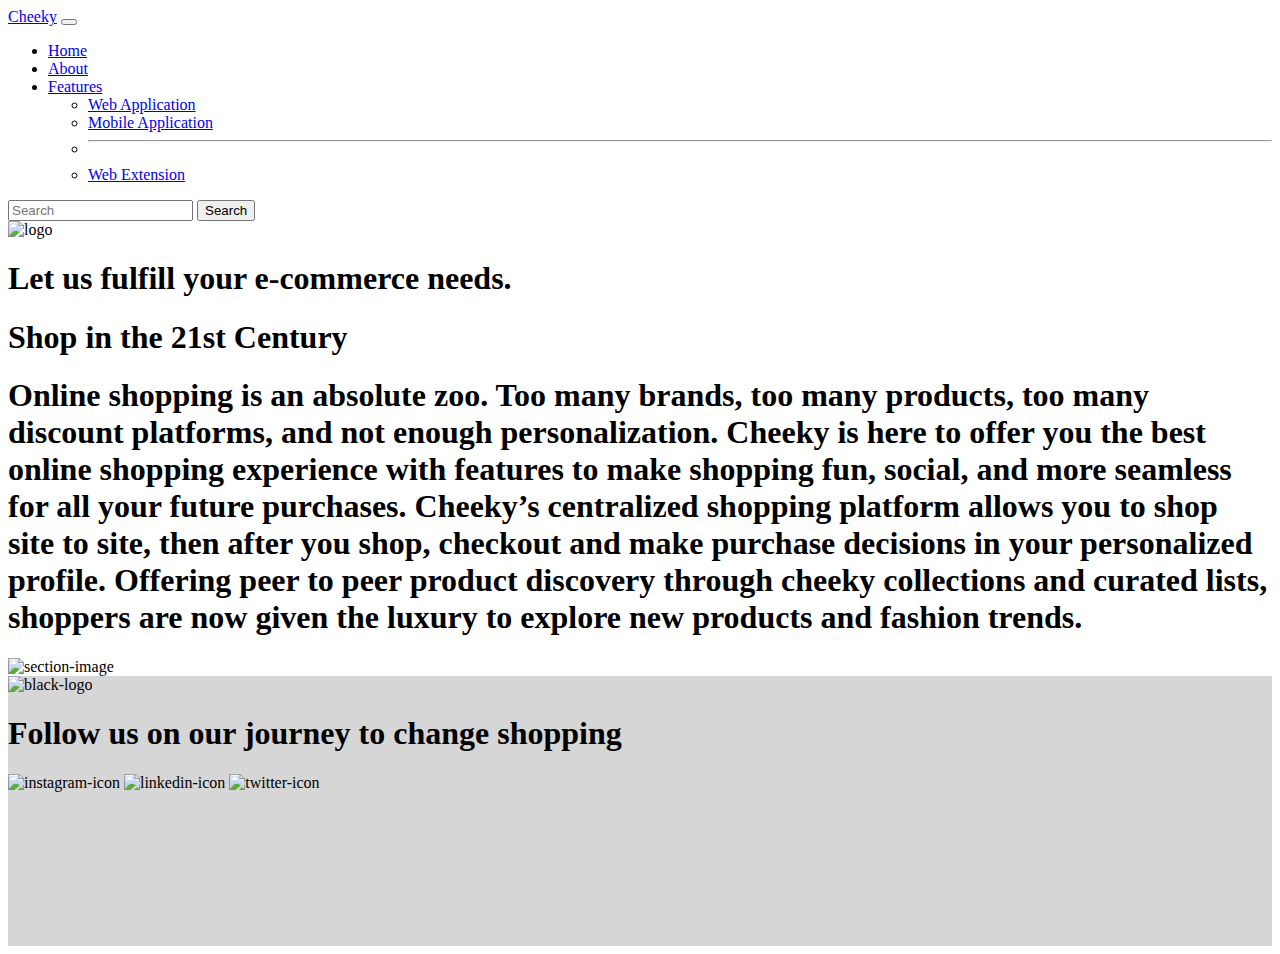
==== index.html @ 741fd466 "Add files via upload" ====
<!doctype html>
<html lang="en">

<head>
    <!-- Required meta tags -->
    <meta charset="utf-8">
    <meta name="viewport" content="width=device-width, initial-scale=1">

    <!-- Bootstrap CSS -->
    <link href="https://cdn.jsdelivr.net/npm/bootstrap@5.0.2/dist/css/bootstrap.min.css" rel="stylesheet"
        integrity="sha384-EVSTQN3/azprG1Anm3QDgpJLIm9Nao0Yz1ztcQTwFspd3yD65VohhpuuCOmLASjC" crossorigin="anonymous">
    <link rel="stylesheet" href="styles.css">


    <title>Cheeky</title>
</head>

<body>
    <div class="">
        <nav class="navbar sticky-top navbar-expand-lg navbar-light bg-light">
            <div class="container-fluid">
                <a class="navbar-brand" href="#">Cheeky</a>
                <button class="navbar-toggler" type="button" data-bs-toggle="collapse"
                    data-bs-target="#navbarSupportedContent" aria-controls="navbarSupportedContent"
                    aria-expanded="false" aria-label="Toggle navigation">
                    <span class="navbar-toggler-icon"></span>
                </button>
                <div class="collapse navbar-collapse" id="navbarSupportedContent">
                    <ul class="navbar-nav me-auto mb-2 mb-lg-0">
                        <li class="nav-item">
                            <a class="nav-link active" aria-current="page" href="#">Home</a>
                        </li>
                        <li class="nav-item">
                            <a class="nav-link" href="#">About</a>
                        </li>
                        <li class="nav-item dropdown">
                            <a class="nav-link dropdown-toggle" href="#" id="navbarDropdown" role="button"
                                data-bs-toggle="dropdown" aria-expanded="false">
                                Features
                            </a>
                            <ul class="dropdown-menu" aria-labelledby="navbarDropdown">
                                <li><a class="dropdown-item" href="#">Web Application</a></li>
                                <li><a class="dropdown-item" href="#">Mobile Application</a></li>
                                <li>
                                    <hr class="dropdown-divider">
                                </li>
                                <li><a class="dropdown-item" href="#">Web Extension</a></li>
                            </ul>
                        </li>
                    </ul>
                    <form class="d-flex">
                        <input class="form-control me-2" type="search" placeholder="Search" aria-label="Search">
                        <button class="btn btn-outline-success" type="submit">Search</button>
                    </form>
                </div>
            </div>
        </nav>
    </div>
    <div class="d-flex flex-column justify-content-center align-items-center vh-100 hero">
        <img src="./assets/logo.png" alt="logo">
        <h1 class="text-light mt-5 text-center">Let us fulfill your e-commerce needs.</h1>
    </div>
    <div class="container-fluid">
        <div class="row min-vh-100">
            <div class="col p-5 d-flex flex-column justify-content-center">
                <h1 class="fs-1 p-5 pb-2 pt-2 text-center">Shop in the 21st Century</h1>
                <h1 class="fs-5 p-5 p-sm-2 p-md-2 text-center">Online shopping is an absolute zoo.
                    Too many brands, too many products, too many discount platforms, and not enough personalization.
                    Cheeky is
                    here to offer you the best online shopping experience with features to make shopping fun, social,
                    and more
                    seamless for all your future purchases. Cheeky’s centralized shopping platform allows you to shop
                    site to
                    site, then after you shop, checkout and make purchase decisions in your personalized profile.
                    Offering peer
                    to peer product discovery through cheeky collections and curated lists, shoppers are now given the
                    luxury to
                    explore new products and fashion trends.</h1>
            </div>
            <div class="col p-5 d-none d-lg-flex d-xl-flex d-xxl-flex flex-column justify-content-center">
                <img src="https://images.unsplash.com/photo-1681995584978-e842b2865d39?ixlib=rb-4.0.3&ixid=MnwxMjA3fDB8MHxwaG90by1wYWdlfHx8fGVufDB8fHx8&auto=format&fit=crop&w=872&q=80"
                    alt="section-image" class="img-fluid">
            </div>
        </div>
    </div>
    <div class="container-fluid footer">
        <div class="row">
            <div class="col min-h-100 p-4">
                <img src="./assets/BlackWord.png" alt="black-logo" class="img-fluid">
                <h1 class="fs-5">Follow us on our journey to change shopping</h1>
            </div>
            <div class="col d-none d-lg-flex d-xl-flex"></div>
            <div class="col d-none d-lg-flex d-xl-flex"></div>
            <div class="col d-flex justify-content-center align-items-center min-h-100 p-4">
                <img src="./assets/instagram-icon.svg" alt="instagram-icon" class="p-2">
                <img src="./assets/linkedin-icon.svg" alt="linkedin-icon" class="p-2">
                <img src="./assets/twitter-icon.svg" alt="twitter-icon" class="p-2">
            </div>
        </div>
    </div>
    <script src="https://cdn.jsdelivr.net/npm/bootstrap@5.0.2/dist/js/bootstrap.bundle.min.js"
        integrity="sha384-MrcW6ZMFYlzcLA8Nl+NtUVF0sA7MsXsP1UyJoMp4YLEuNSfAP+JcXn/tWtIaxVXM"
        crossorigin="anonymous"></script>
</body>

</html>
---- styles.css ----
.hero {
    background-image: url(https://images.unsplash.com/photo-1483728642387-6c3bdd6c93e5?ixlib=rb-4.0.3&ixid=MnwxMjA3fDB8MHxwaG90by1wYWdlfHx8fGVufDB8fHx8&auto=format&fit=crop&w=1776&q=80);
    background-size: cover;
}

.footer {
    height: 30vh;
    background-color: rgb(214, 214, 214);
    border-top: 4px;
    border-color: black;
}
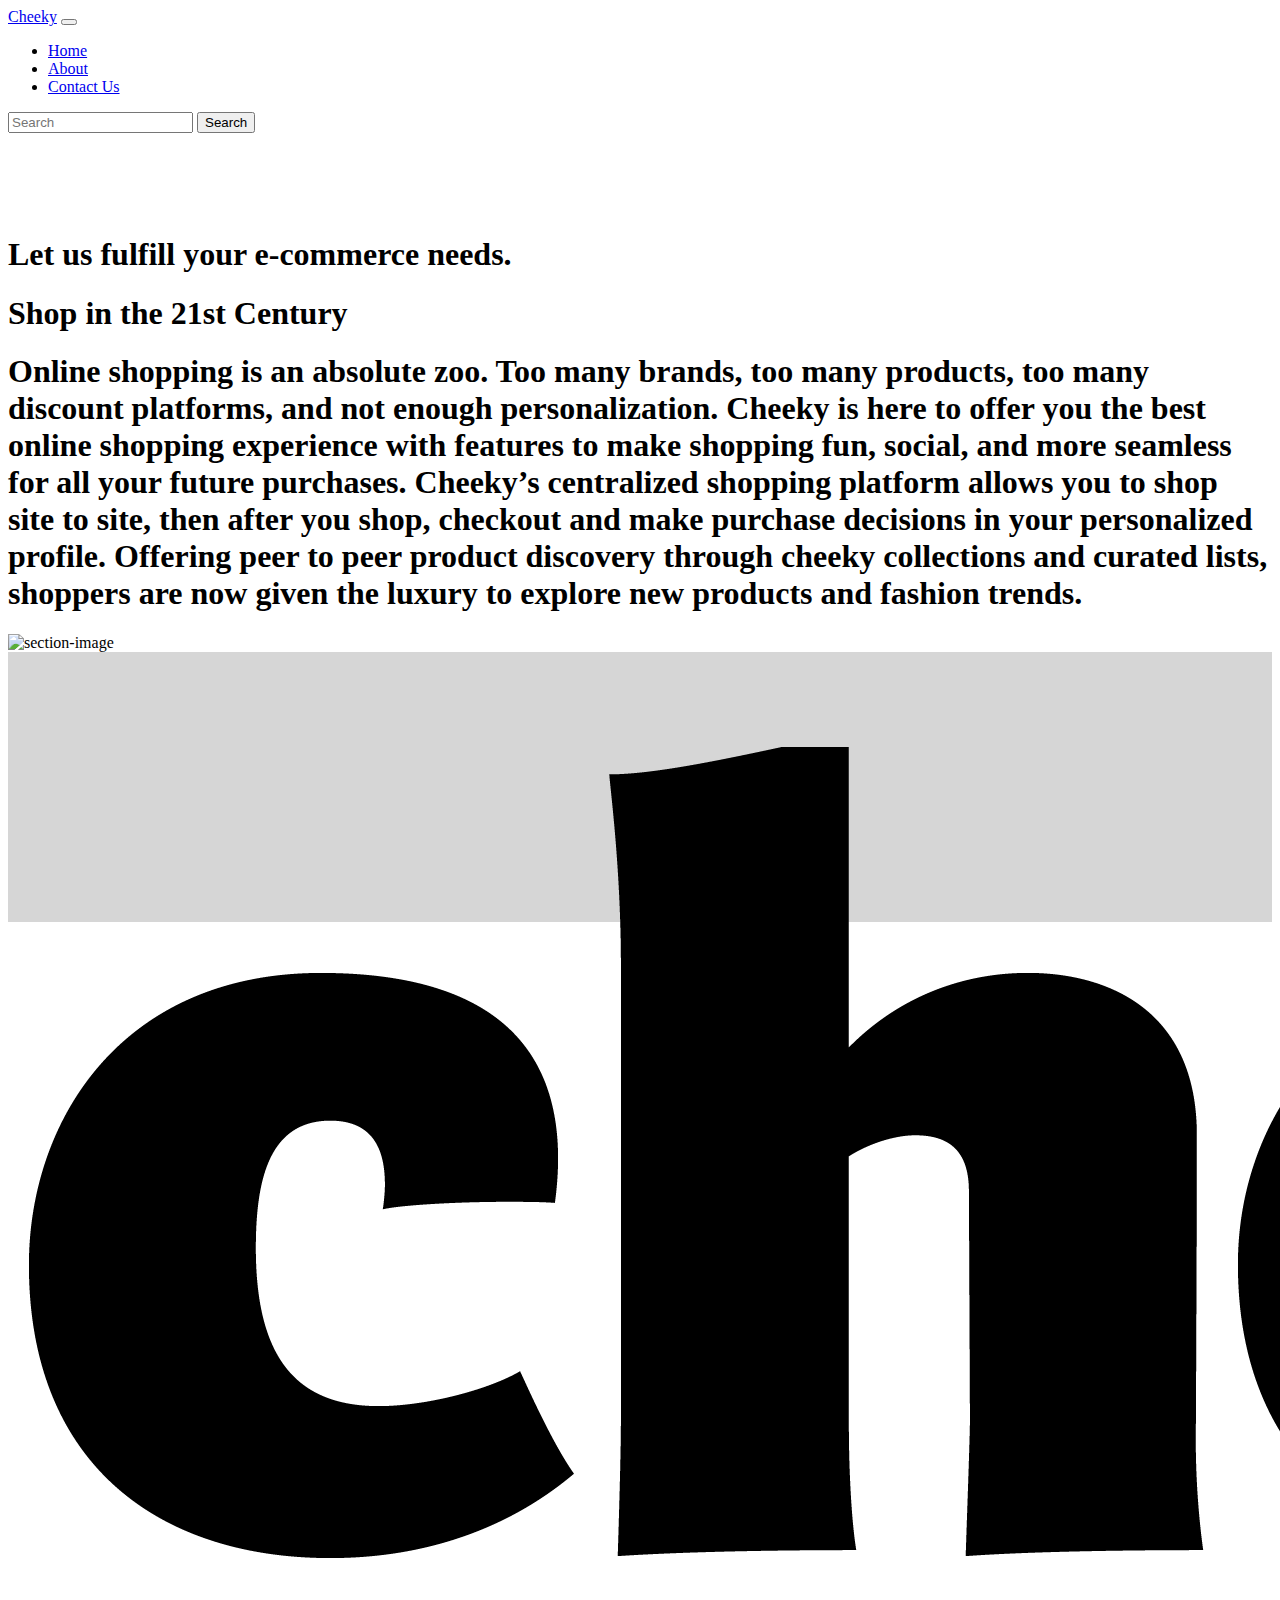
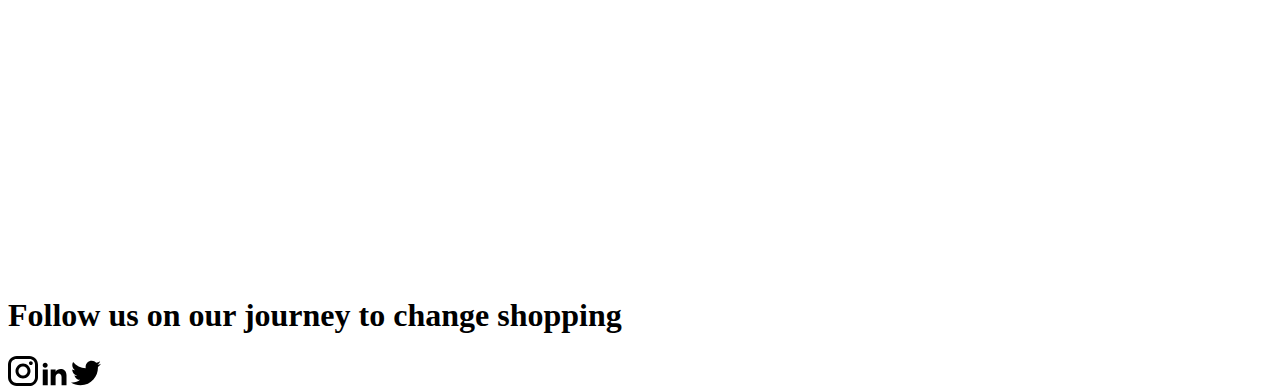
==== commit bbcaa4c9: "updating non-home pages" ====
--- a/index.html
+++ b/index.html
@@ -19,7 +19,7 @@
     <div class="">
         <nav class="navbar sticky-top navbar-expand-lg navbar-light bg-light">
             <div class="container-fluid">
-                <a class="navbar-brand" href="#">Cheeky</a>
+                <a class="navbar-brand" href="index.html">Cheeky</a>
                 <button class="navbar-toggler" type="button" data-bs-toggle="collapse"
                     data-bs-target="#navbarSupportedContent" aria-controls="navbarSupportedContent"
                     aria-expanded="false" aria-label="Toggle navigation">
@@ -28,24 +28,13 @@
                 <div class="collapse navbar-collapse" id="navbarSupportedContent">
                     <ul class="navbar-nav me-auto mb-2 mb-lg-0">
                         <li class="nav-item">
-                            <a class="nav-link active" aria-current="page" href="#">Home</a>
+                            <a class="nav-link active" aria-current="page" href="index.html">Home</a>
                         </li>
                         <li class="nav-item">
-                            <a class="nav-link" href="#">About</a>
+                            <a class="nav-link" href="about.html">About</a>
                         </li>
-                        <li class="nav-item dropdown">
-                            <a class="nav-link dropdown-toggle" href="#" id="navbarDropdown" role="button"
-                                data-bs-toggle="dropdown" aria-expanded="false">
-                                Features
-                            </a>
-                            <ul class="dropdown-menu" aria-labelledby="navbarDropdown">
-                                <li><a class="dropdown-item" href="#">Web Application</a></li>
-                                <li><a class="dropdown-item" href="#">Mobile Application</a></li>
-                                <li>
-                                    <hr class="dropdown-divider">
-                                </li>
-                                <li><a class="dropdown-item" href="#">Web Extension</a></li>
-                            </ul>
+                        <li class="nav-item">
+                            <a class="nav-link" href="contact.html">Contact Us</a>
                         </li>
                     </ul>
                     <form class="d-flex">
@@ -60,7 +49,7 @@
         <img src="./assets/logo.png" alt="logo">
         <h1 class="text-light mt-5 text-center">Let us fulfill your e-commerce needs.</h1>
     </div>
-    <div class="container-fluid">
+    <section class="container-fluid">
         <div class="row min-vh-100">
             <div class="col p-5 d-flex flex-column justify-content-center">
                 <h1 class="fs-1 p-5 pb-2 pt-2 text-center">Shop in the 21st Century</h1>
@@ -82,8 +71,8 @@
                     alt="section-image" class="img-fluid">
             </div>
         </div>
-    </div>
-    <div class="container-fluid footer">
+    </section>
+    <section class="container-fluid footer">
         <div class="row">
             <div class="col min-h-100 p-4">
                 <img src="./assets/BlackWord.png" alt="black-logo" class="img-fluid">
@@ -97,7 +86,7 @@
                 <img src="./assets/twitter-icon.svg" alt="twitter-icon" class="p-2">
             </div>
         </div>
-    </div>
+    </section>
     <script src="https://cdn.jsdelivr.net/npm/bootstrap@5.0.2/dist/js/bootstrap.bundle.min.js"
         integrity="sha384-MrcW6ZMFYlzcLA8Nl+NtUVF0sA7MsXsP1UyJoMp4YLEuNSfAP+JcXn/tWtIaxVXM"
         crossorigin="anonymous"></script>
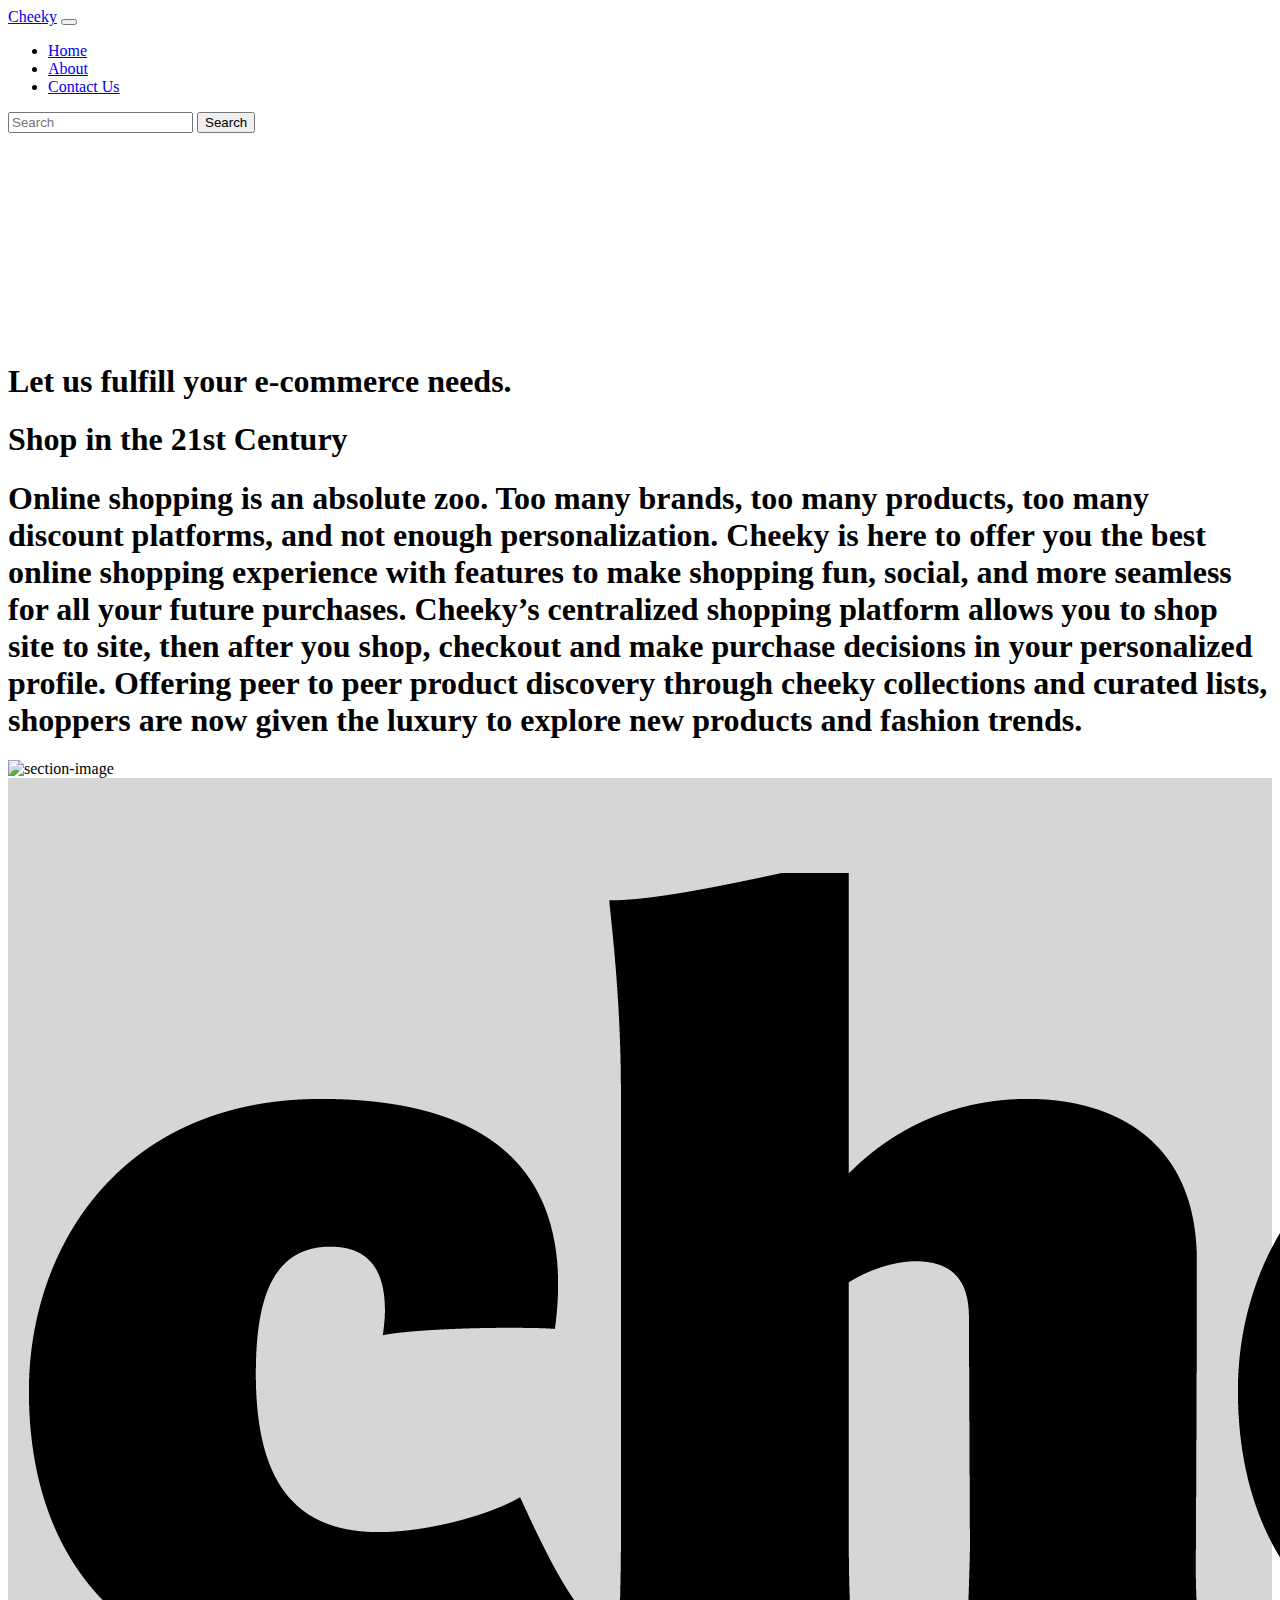
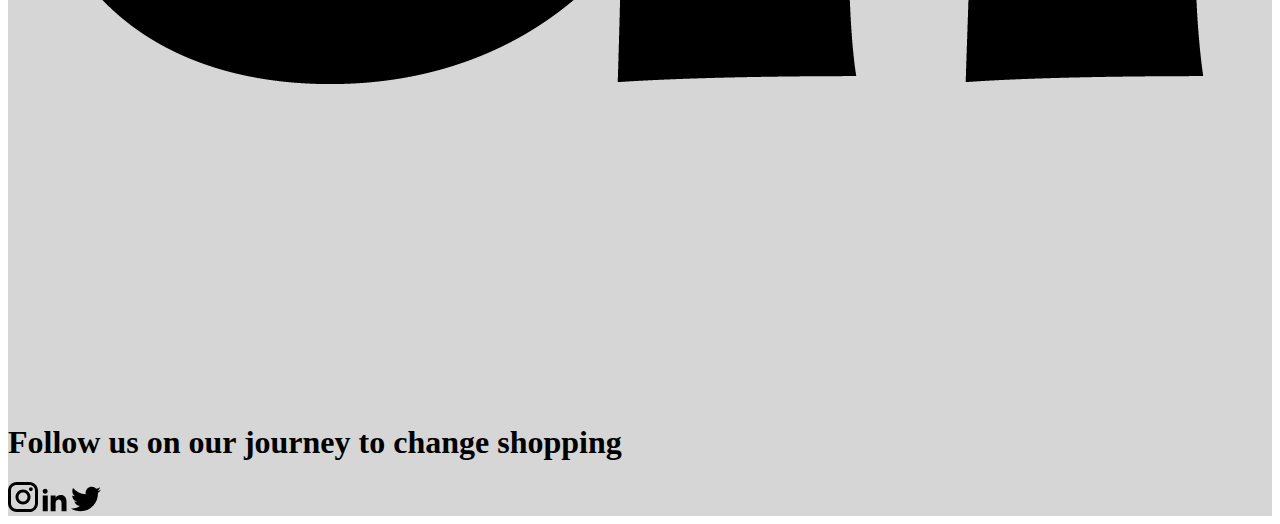
==== commit 5b449e69: "changing front page and adding content" ====
--- a/index.html
+++ b/index.html
@@ -7,8 +7,7 @@
     <meta name="viewport" content="width=device-width, initial-scale=1">
 
     <!-- Bootstrap CSS -->
-    <link href="https://cdn.jsdelivr.net/npm/bootstrap@5.0.2/dist/css/bootstrap.min.css" rel="stylesheet"
-        integrity="sha384-EVSTQN3/azprG1Anm3QDgpJLIm9Nao0Yz1ztcQTwFspd3yD65VohhpuuCOmLASjC" crossorigin="anonymous">
+    <link href="https://cdn.jsdelivr.net/npm/bootstrap@5.2.3/dist/css/bootstrap.min.css" rel="stylesheet" integrity="sha384-rbsA2VBKQhggwzxH7pPCaAqO46MgnOM80zW1RWuH61DGLwZJEdK2Kadq2F9CUG65" crossorigin="anonymous">
     <link rel="stylesheet" href="styles.css">
 
 
@@ -17,7 +16,7 @@
 
 <body>
     <div class="">
-        <nav class="navbar sticky-top navbar-expand-lg navbar-light bg-light">
+        <nav class="navbar fixed-top navbar-expand-lg navbar-light">
             <div class="container-fluid">
                 <a class="navbar-brand" href="index.html">Cheeky</a>
                 <button class="navbar-toggler" type="button" data-bs-toggle="collapse"
@@ -39,21 +38,21 @@
                     </ul>
                     <form class="d-flex">
                         <input class="form-control me-2" type="search" placeholder="Search" aria-label="Search">
-                        <button class="btn btn-outline-success" type="submit">Search</button>
+                        <button class="btn btn-light" type="submit">Search</button>
                     </form>
                 </div>
             </div>
         </nav>
     </div>
-    <div class="d-flex flex-column justify-content-center align-items-center vh-100 hero">
+    <div class="d-flex flex-column justify-content-start align-items-center vh-100 hero">
         <img src="./assets/logo.png" alt="logo">
-        <h1 class="text-light mt-5 text-center">Let us fulfill your e-commerce needs.</h1>
+        <h1 class="text-light mt-3 text-center">Let us fulfill your e-commerce needs.</h1>
     </div>
     <section class="container-fluid">
         <div class="row min-vh-100">
             <div class="col p-5 d-flex flex-column justify-content-center">
-                <h1 class="fs-1 p-5 pb-2 pt-2 text-center">Shop in the 21st Century</h1>
-                <h1 class="fs-5 p-5 p-sm-2 p-md-2 text-center">Online shopping is an absolute zoo.
+                <h1 class="fs-1 p-2 p-lg-5 p-xl-5 pb-2 pt-2 text-center">Shop in the 21st Century</h1>
+                <h1 class="fs-5 p-2 p-lg-5 p-xl-5 text-center">Online shopping is an absolute zoo.
                     Too many brands, too many products, too many discount platforms, and not enough personalization.
                     Cheeky is
                     here to offer you the best online shopping experience with features to make shopping fun, social,
@@ -72,9 +71,9 @@
             </div>
         </div>
     </section>
-    <section class="container-fluid footer">
-        <div class="row">
-            <div class="col min-h-100 p-4">
+    <section class="container-fluid">
+        <div class="row footer">
+            <div class="col p-4">
                 <img src="./assets/BlackWord.png" alt="black-logo" class="img-fluid">
                 <h1 class="fs-5">Follow us on our journey to change shopping</h1>
             </div>
@@ -87,9 +86,7 @@
             </div>
         </div>
     </section>
-    <script src="https://cdn.jsdelivr.net/npm/bootstrap@5.0.2/dist/js/bootstrap.bundle.min.js"
-        integrity="sha384-MrcW6ZMFYlzcLA8Nl+NtUVF0sA7MsXsP1UyJoMp4YLEuNSfAP+JcXn/tWtIaxVXM"
-        crossorigin="anonymous"></script>
+    <script src="https://cdn.jsdelivr.net/npm/bootstrap@5.2.3/dist/js/bootstrap.bundle.min.js" integrity="sha384-kenU1KFdBIe4zVF0s0G1M5b4hcpxyD9F7jL+jjXkk+Q2h455rYXK/7HAuoJl+0I4" crossorigin="anonymous"></script>
 </body>
 
 </html>--- a/styles.css
+++ b/styles.css
@@ -1,10 +1,12 @@
 .hero {
-    background-image: url(https://images.unsplash.com/photo-1483728642387-6c3bdd6c93e5?ixlib=rb-4.0.3&ixid=MnwxMjA3fDB8MHxwaG90by1wYWdlfHx8fGVufDB8fHx8&auto=format&fit=crop&w=1776&q=80);
+    background-image: url(https://images.unsplash.com/photo-1508739773434-c26b3d09e071?ixlib=rb-4.0.3&ixid=MnwxMjA3fDB8MHxwaG90by1wYWdlfHx8fGVufDB8fHx8&auto=format&fit=crop&w=2070&q=80);
     background-size: cover;
+    padding-top: 10%;
+    background-size: cover;
+    background-position: center;
 }
 
 .footer {
-    height: 30vh;
     background-color: rgb(214, 214, 214);
     border-top: 4px;
     border-color: black;
